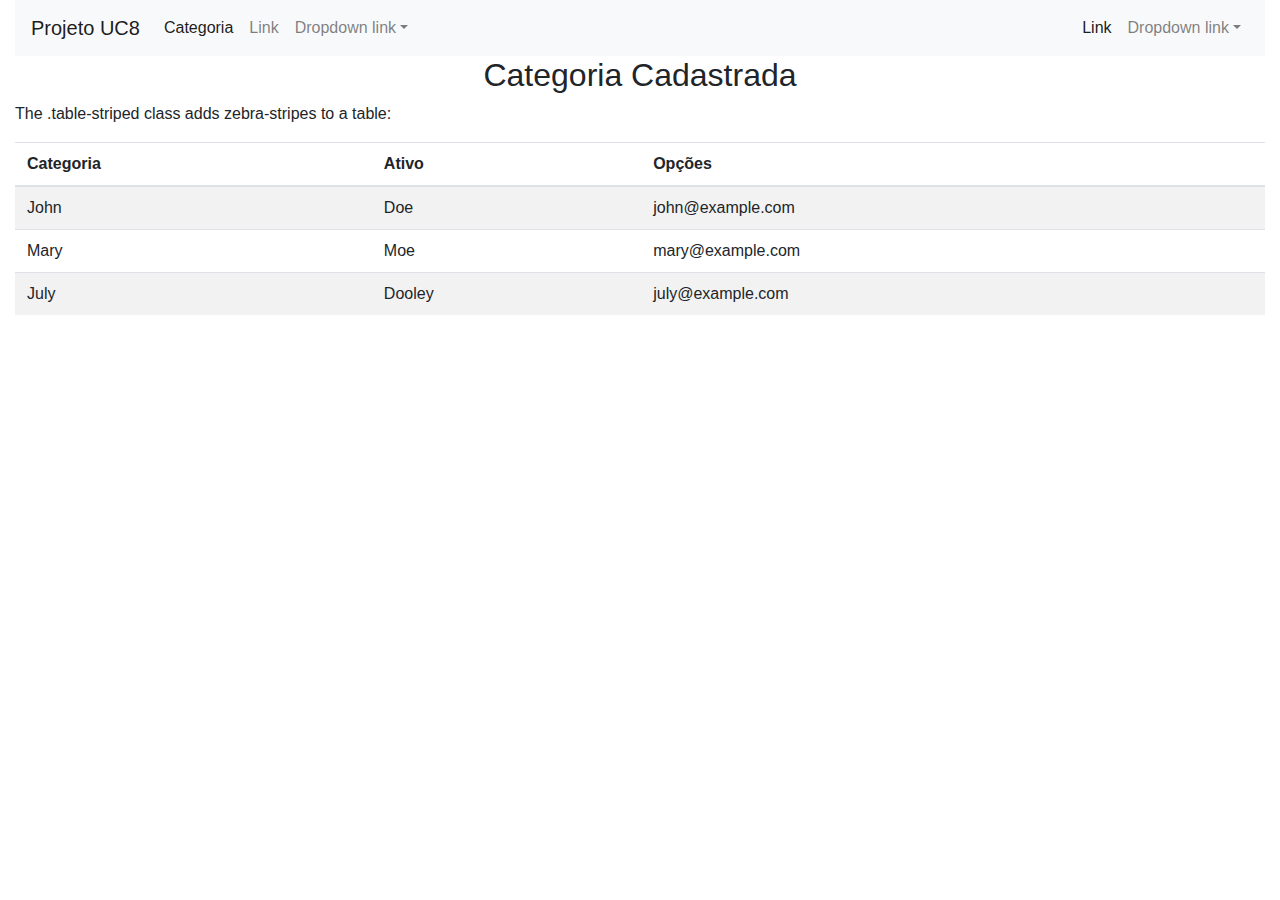
==== src/main/resources/views/categoria.html @ 51e06067 "version-0.0.4" ====
<html xmlns:th="https://www.thymeleaf.org/">
<head>
	<meta charset="utf-8">
	<meta name="viewport" content="width=device-width, initial-scale=1">
  	<link rel="stylesheet" href="https://cdn.jsdelivr.net/npm/bootstrap@4.6.1/dist/css/bootstrap.min.css">
  	<script src="https://cdn.jsdelivr.net/npm/jquery@3.6.0/dist/jquery.slim.min.js"></script>
  	<script src="https://cdn.jsdelivr.net/npm/popper.js@1.16.1/dist/umd/popper.min.js"></script>
  	<script src="https://cdn.jsdelivr.net/npm/bootstrap@4.6.1/dist/js/bootstrap.bundle.min.js"></script>
</head>
<body>
<div class="container-fluid">
	<div class="row">
		<div class="col-md-12">
			<nav class="navbar navbar-expand-lg navbar-light bg-light">
				 
				<button class="navbar-toggler" type="button" data-toggle="collapse" data-target="#bs-example-navbar-collapse-1">
					<span class="navbar-toggler-icon"></span>
				</button> <a class="navbar-brand" href="#">Projeto UC8</a>
				<div class="collapse navbar-collapse" id="bs-example-navbar-collapse-1">
					<ul class="navbar-nav">
						<li class="nav-item active">
							 <a class="nav-link" href="#">Categoria <span class="sr-only">(current)</span></a>
						</li>
						<li class="nav-item">
							 <a class="nav-link" href="#">Link</a>
						</li>
						<li class="nav-item dropdown">
							 <a class="nav-link dropdown-toggle" href="http://example.com" id="navbarDropdownMenuLink" data-toggle="dropdown">Dropdown link</a>
							<div class="dropdown-menu" aria-labelledby="navbarDropdownMenuLink">
								 <a class="dropdown-item" href="#">Action</a> <a class="dropdown-item" href="#">Another action</a> <a class="dropdown-item" href="#">Something else here</a>
								<div class="dropdown-divider">
								</div> <a class="dropdown-item" href="#">Separated link</a>
							</div>
						</li>
					</ul>
					<!--  <form class="form-inline">
						<input class="form-control mr-sm-2" type="text" /> 
						<button class="btn btn-primary my-2 my-sm-0" type="submit">
							Search
						</button>
					</form> -->
					<ul class="navbar-nav ml-md-auto">
						<li class="nav-item active">
							 <a class="nav-link" href="#">Link <span class="sr-only">(current)</span></a>
						</li>
						<li class="nav-item dropdown">
							 <a class="nav-link dropdown-toggle" href="http://example.com" id="navbarDropdownMenuLink" data-toggle="dropdown">Dropdown link</a>
							<div class="dropdown-menu dropdown-menu-right" aria-labelledby="navbarDropdownMenuLink">
								 <a class="dropdown-item" href="#">Action</a> <a class="dropdown-item" href="#">Another action</a> <a class="dropdown-item" href="#">Something else here</a>
								<div class="dropdown-divider">
								</div> <a class="dropdown-item" href="#">Separated link</a>
							</div>
						</li>
					</ul>
				</div>
			</nav>
		</div>
	</div>
</div>
<div class="container-fluid">
	<h2 style="text-align: center;">Categoria Cadastrada</h2>
  <p>The .table-striped class adds zebra-stripes to a table:</p>            
  <table class="table table-striped">
    <thead>
      <tr>
        <th>Categoria</th>
        <th>Ativo</th>
        <th>Opções</th>
      </tr>
    </thead>
    <tbody>
      <tr>
        <td>John</td>
        <td>Doe</td>
        <td>john@example.com</td>
      </tr>
      <tr>
        <td>Mary</td>
        <td>Moe</td>
        <td>mary@example.com</td>
      </tr>
      <tr>
        <td>July</td>
        <td>Dooley</td>
        <td>july@example.com</td>
      </tr>
    </tbody>
  </table>
</div>
</body>
</html>
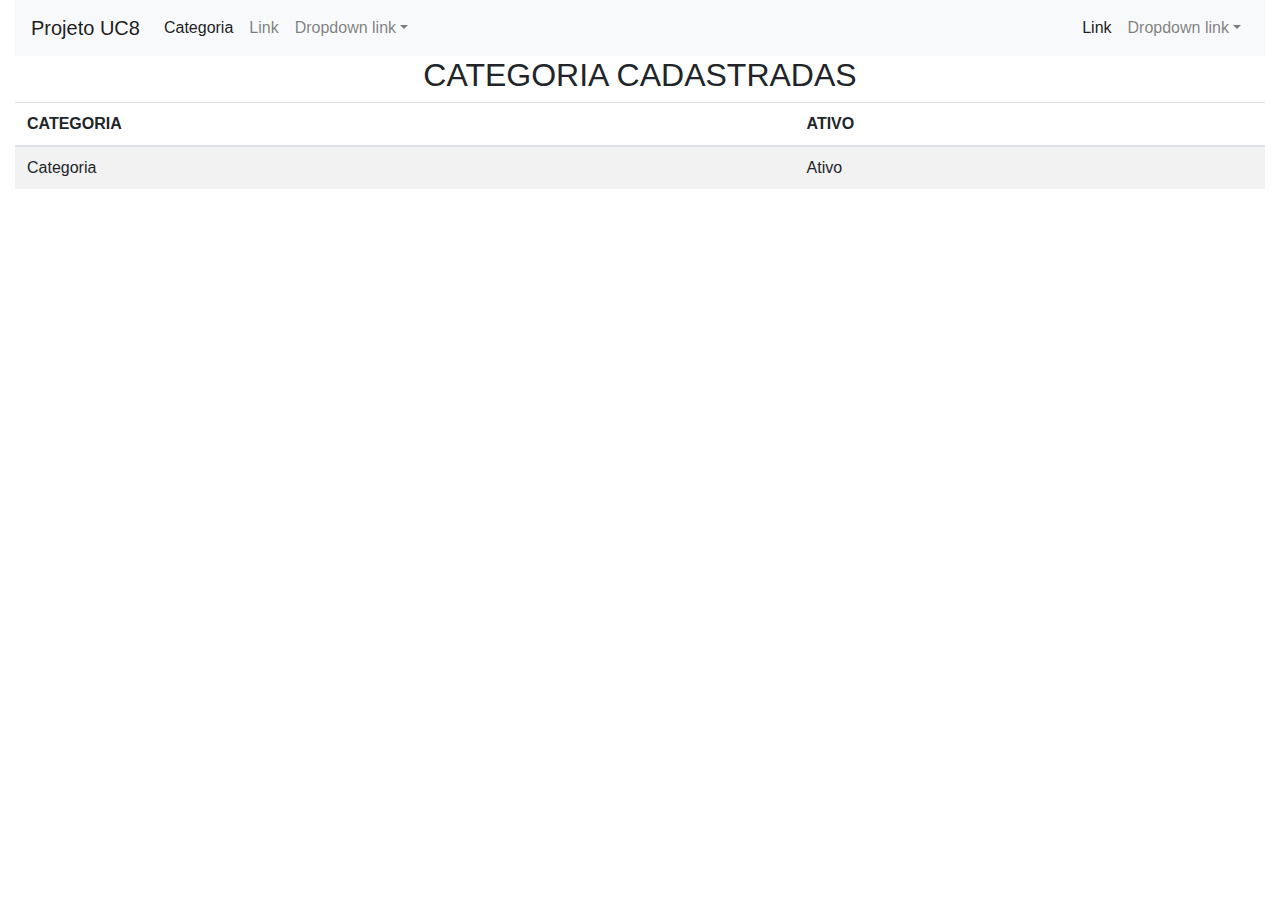
==== commit 21d4f5c8: "version-0.0.5" ====
--- a/src/main/resources/views/categoria.html
+++ b/src/main/resources/views/categoria.html
@@ -58,31 +58,19 @@
 	</div>
 </div>
 <div class="container-fluid">
-	<h2 style="text-align: center;">Categoria Cadastrada</h2>
-  <p>The .table-striped class adds zebra-stripes to a table:</p>            
+	<h2 style="text-align: center;">CATEGORIA CADASTRADAS</h2>
+  <!-- <p>The .table-striped class adds zebra-stripes to a table:</p> -->           
   <table class="table table-striped">
     <thead>
       <tr>
-        <th>Categoria</th>
-        <th>Ativo</th>
-        <th>Opções</th>
+        <th>CATEGORIA</th>
+        <th>ATIVO</th>
       </tr>
     </thead>
     <tbody>
-      <tr>
-        <td>John</td>
-        <td>Doe</td>
-        <td>john@example.com</td>
-      </tr>
-      <tr>
-        <td>Mary</td>
-        <td>Moe</td>
-        <td>mary@example.com</td>
-      </tr>
-      <tr>
-        <td>July</td>
-        <td>Dooley</td>
-        <td>july@example.com</td>
+      <tr th:each="categoria:${categoria}">
+        <td th:text=${categoria.descricao}>Categoria</td>
+        <td th:text=${categoria.ativo}>Ativo</td>
       </tr>
     </tbody>
   </table>
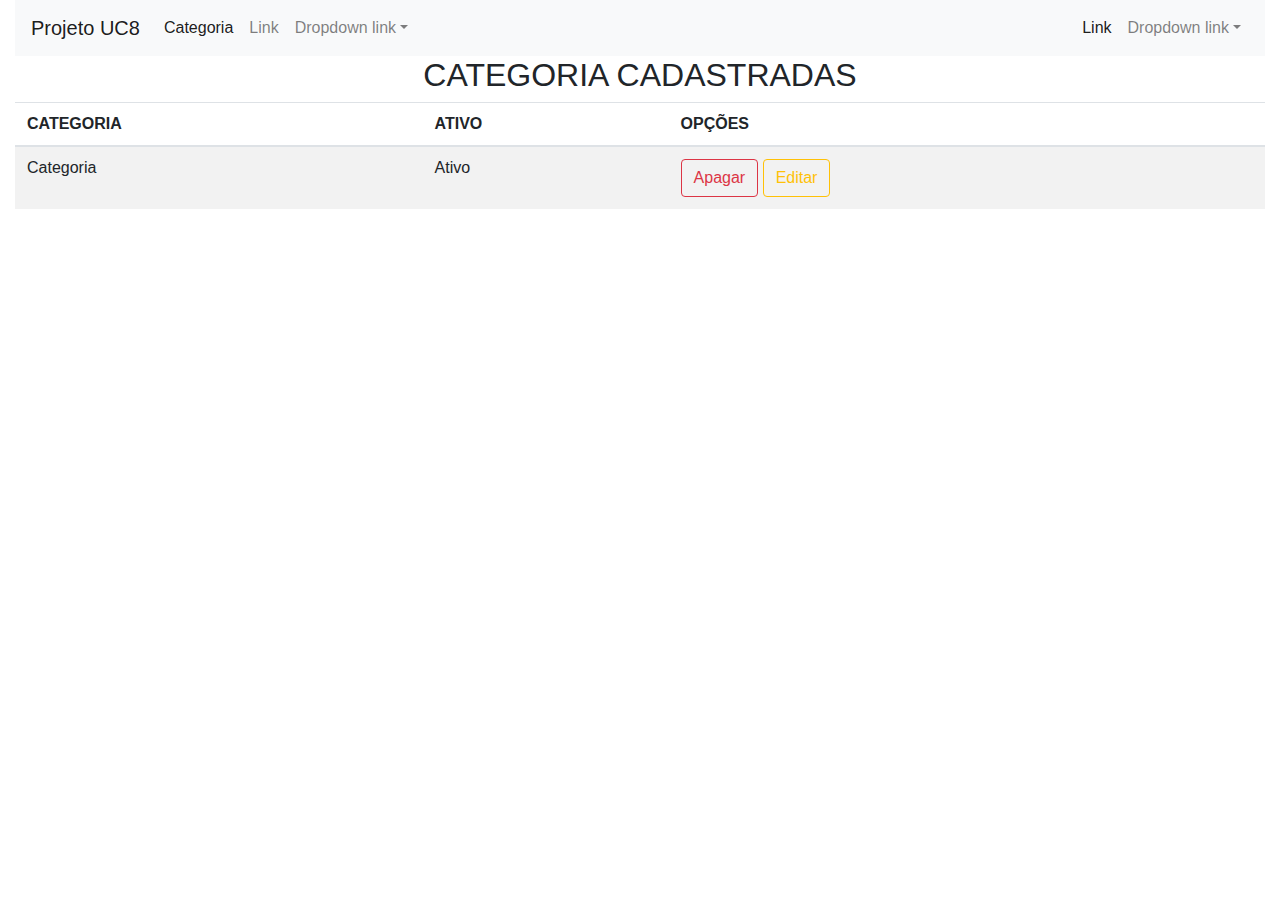
==== commit d16dc07b: "version-0.0.6" ====
--- a/src/main/resources/views/categoria.html
+++ b/src/main/resources/views/categoria.html
@@ -65,12 +65,17 @@
       <tr>
         <th>CATEGORIA</th>
         <th>ATIVO</th>
+        <th>OPÇÕES</th>
       </tr>
     </thead>
     <tbody>
       <tr th:each="categoria:${categoria}">
         <td th:text=${categoria.descricao}>Categoria</td>
         <td th:text=${categoria.ativo}>Ativo</td>
+        <td>
+        	<a th:href="@{/categoria/{id}(id=${categoria.id})}"class="btn btn-outline-danger">Apagar</a>
+        	<a class="btn btn-outline-warning">Editar</a>
+        </td>
       </tr>
     </tbody>
   </table>
